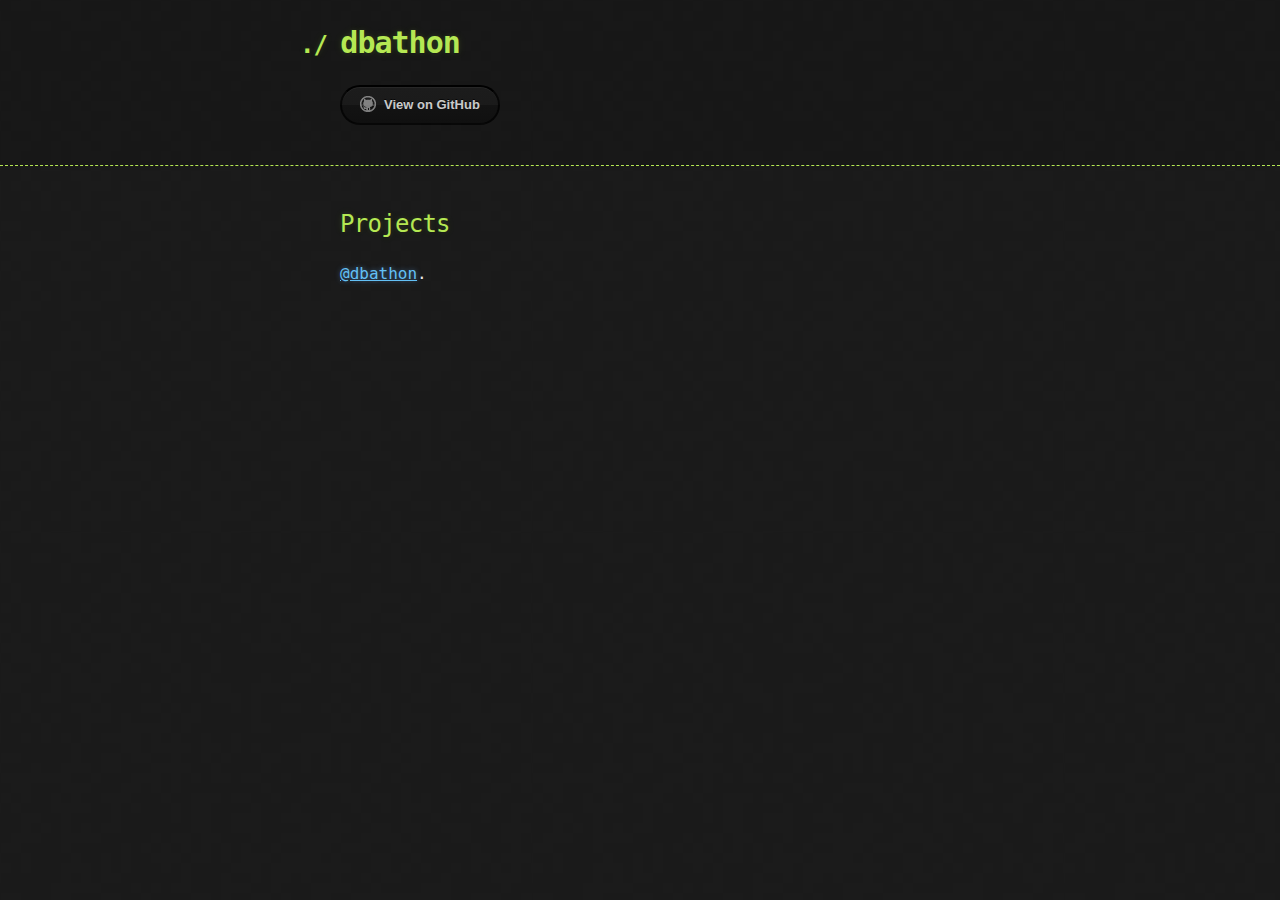
==== index.html @ 5c13d4a7 "Replace master branch with page content via GitHub" ====
<!DOCTYPE html>
<html>
  <head>
    <meta charset='utf-8'>
    <meta http-equiv="X-UA-Compatible" content="chrome=1">

    <link rel="stylesheet" type="text/css" href="stylesheets/stylesheet.css" media="screen" />
    <link rel="stylesheet" type="text/css" href="stylesheets/pygment_trac.css" media="screen" />
    <link rel="stylesheet" type="text/css" href="stylesheets/print.css" media="print" />

    <title>dbathon by dbathon</title>
  </head>

  <body>

    <header>
      <div class="container">
        <h1>dbathon</h1>
        <h2></h2>

        <section id="downloads">
          <a href="https://github.com/dbathon" class="btn btn-github"><span class="icon"></span>View on GitHub</a>
        </section>
      </div>
    </header>

    <div class="container">
      <section id="main_content">
        <h2>
<a name="projects" class="anchor" href="#projects"><span class="octicon octicon-link"></span></a>Projects</h2>

<p><a href="https://github.com/dbathon" class="user-mention">@dbathon</a>.</p>
      </section>
    </div>

    
  </body>
</html>
---- stylesheets/stylesheet.css ----
body {
  margin: 0;
  padding: 0;
  background: #151515 url("../images/bkg.png") 0 0;
  color: #eaeaea;
  font: 16px;
  line-height: 1.5;
  font-family: Monaco, "Bitstream Vera Sans Mono", "Lucida Console", Terminal, monospace;
}

/* General & 'Reset' Stuff */

.container {
  width: 90%;
  max-width: 600px;
  margin: 0 auto;
}

section {
  display: block;
  margin: 0 0 20px 0;
}

h1, h2, h3, h4, h5, h6 {
  margin: 0 0 20px;
}

li {
  line-height: 1.4 ;
}

/* Header, <header>
   header   - container
   h1       - project name
   h2       - project description
*/

header {
  background: rgba(0, 0, 0, 0.1);
  width: 100%;
  border-bottom: 1px dashed #b5e853;
  padding: 20px 0;
  margin: 0 0 40px 0;
}

header h1 {
  font-size: 30px;
  line-height: 1.5;
  margin: 0 0 0 -40px;
  font-weight: bold;
  font-family: Monaco, "Bitstream Vera Sans Mono", "Lucida Console", Terminal, monospace;
  color: #b5e853;
  text-shadow: 0 1px 1px rgba(0, 0, 0, 0.1),
               0 0 5px rgba(181, 232, 83, 0.1),
               0 0 10px rgba(181, 232, 83, 0.1);
  letter-spacing: -1px;
  -webkit-font-smoothing: antialiased;
}

header h1:before {
  content: "./ ";
  font-size: 24px;
}

header h2 {
  font-size: 18px;
  font-weight: 300;
  color: #666;
}

#downloads .btn {
  display: inline-block;
  text-align: center;
  margin: 0;
}

/* Main Content
*/

#main_content {
  width: 100%;
  -webkit-font-smoothing: antialiased;
}
section img {
  max-width: 100%
}

h1, h2, h3, h4, h5, h6 {
  font-weight: normal;
  font-family: Monaco, "Bitstream Vera Sans Mono", "Lucida Console", Terminal, monospace;
  color: #b5e853;
  letter-spacing: -0.03em;
  text-shadow: 0 1px 1px rgba(0, 0, 0, 0.1),
               0 0 5px rgba(181, 232, 83, 0.1),
               0 0 10px rgba(181, 232, 83, 0.1);
}

#main_content h1 {
  font-size: 30px;
}

#main_content h2 {
  font-size: 24px;
}

#main_content h3 {
  font-size: 18px;
}

#main_content h4 {
  font-size: 14px;
}

#main_content h5 {
  font-size: 12px;
  text-transform: uppercase;
  margin: 0 0 5px 0;
}

#main_content h6 {
  font-size: 12px;
  text-transform: uppercase;
  color: #999;
  margin: 0 0 5px 0;
}

dt {
  font-style: italic;
  font-weight: bold;
}

ul li {
  list-style: none;
}

ul li:before {
  content: ">>";
  font-family: Monaco, "Bitstream Vera Sans Mono", "Lucida Console", Terminal, monospace;
  font-size: 13px;
  color: #b5e853;
  margin-left: -37px;
  margin-right: 21px;
  line-height: 16px;
}

blockquote {
  color: #aaa;
  padding-left: 10px;
  border-left: 1px dotted #666;
}

pre {
  background: rgba(0, 0, 0, 0.9);
  border: 1px solid rgba(255, 255, 255, 0.15);
  padding: 10px;
  font-size: 14px;
  color: #b5e853;
  border-radius: 2px;
  -moz-border-radius: 2px;
  -webkit-border-radius: 2px;
  text-wrap: normal;
  overflow: auto;
  overflow-y: hidden;
}

table {
  width: 100%;
  margin: 0 0 20px 0;
}

th {
  text-align: left;
  border-bottom: 1px dashed #b5e853;
  padding: 5px 10px;
}

td {
  padding: 5px 10px;
}

hr {
  height: 0;
  border: 0;
  border-bottom: 1px dashed #b5e853;
  color: #b5e853;
}

/* Buttons
*/

.btn {
  display: inline-block;
  background: -webkit-linear-gradient(top, rgba(40, 40, 40, 0.3), rgba(35, 35, 35, 0.3) 50%, rgba(10, 10, 10, 0.3) 50%, rgba(0, 0, 0, 0.3));
  padding: 8px 18px;
  border-radius: 50px;
  border: 2px solid rgba(0, 0, 0, 0.7);
  border-bottom: 2px solid rgba(0, 0, 0, 0.7);
  border-top: 2px solid rgba(0, 0, 0, 1);
  color: rgba(255, 255, 255, 0.8);
  font-family: Helvetica, Arial, sans-serif;
  font-weight: bold;
  font-size: 13px;
  text-decoration: none;
  text-shadow: 0 -1px 0 rgba(0, 0, 0, 0.75);
  box-shadow: inset 0 1px 0 rgba(255, 255, 255, 0.05);
}

.btn:hover {
  background: -webkit-linear-gradient(top, rgba(40, 40, 40, 0.6), rgba(35, 35, 35, 0.6) 50%, rgba(10, 10, 10, 0.8) 50%, rgba(0, 0, 0, 0.8));
}

.btn .icon {
  display: inline-block;
  width: 16px;
  height: 16px;
  margin: 1px 8px 0 0;
  float: left;
}

.btn-github .icon {
  opacity: 0.6;
  background: url("../images/blacktocat.png") 0 0 no-repeat;
}

/* Links
   a, a:hover, a:visited
*/

a {
  color: #63c0f5;
  text-shadow: 0 0 5px rgba(104, 182, 255, 0.5);
}

/* Clearfix */

.cf:before, .cf:after {
  content:"";
  display:table;
}

.cf:after {
  clear:both;
}

.cf {
  zoom:1;
}
---- stylesheets/pygment_trac.css ----
.highlight .c { color: #999988; font-style: italic } /* Comment */
.highlight .err { color: #a61717; background-color: #e3d2d2 } /* Error */
.highlight .k { font-weight: bold } /* Keyword */
.highlight .o { font-weight: bold } /* Operator */
.highlight .cm { color: #999988; font-style: italic } /* Comment.Multiline */
.highlight .cp { color: #999999; font-weight: bold } /* Comment.Preproc */
.highlight .c1 { color: #999988; font-style: italic } /* Comment.Single */
.highlight .cs { color: #999999; font-weight: bold; font-style: italic } /* Comment.Special */
.highlight .gd { color: #000000; background-color: #ffdddd } /* Generic.Deleted */
.highlight .gd .x { color: #000000; background-color: #ffaaaa } /* Generic.Deleted.Specific */
.highlight .ge { font-style: italic } /* Generic.Emph */
.highlight .gr { color: #aa0000 } /* Generic.Error */
.highlight .gh { color: #999999 } /* Generic.Heading */
.highlight .gi { color: #000000; background-color: #ddffdd } /* Generic.Inserted */
.highlight .gi .x { color: #000000; background-color: #aaffaa } /* Generic.Inserted.Specific */
.highlight .go { color: #888888 } /* Generic.Output */
.highlight .gp { color: #555555 } /* Generic.Prompt */
.highlight .gs { font-weight: bold } /* Generic.Strong */
.highlight .gu { color: #800080; font-weight: bold; } /* Generic.Subheading */
.highlight .gt { color: #aa0000 } /* Generic.Traceback */
.highlight .kc { font-weight: bold } /* Keyword.Constant */
.highlight .kd { font-weight: bold } /* Keyword.Declaration */
.highlight .kn { font-weight: bold } /* Keyword.Namespace */
.highlight .kp { font-weight: bold } /* Keyword.Pseudo */
.highlight .kr { font-weight: bold } /* Keyword.Reserved */
.highlight .kt { color: #445588; font-weight: bold } /* Keyword.Type */
.highlight .m { color: #009999 } /* Literal.Number */
.highlight .s { color: #d14 } /* Literal.String */
.highlight .na { color: #008080 } /* Name.Attribute */
.highlight .nb { color: #0086B3 } /* Name.Builtin */
.highlight .nc { color: #445588; font-weight: bold } /* Name.Class */
.highlight .no { color: #008080 } /* Name.Constant */
.highlight .ni { color: #800080 } /* Name.Entity */
.highlight .ne { color: #990000; font-weight: bold } /* Name.Exception */
.highlight .nf { color: #990000; font-weight: bold } /* Name.Function */
.highlight .nn { color: #555555 } /* Name.Namespace */
.highlight .nt { color: #CBDFFF } /* Name.Tag */
.highlight .nv { color: #008080 } /* Name.Variable */
.highlight .ow { font-weight: bold } /* Operator.Word */
.highlight .w { color: #bbbbbb } /* Text.Whitespace */
.highlight .mf { color: #009999 } /* Literal.Number.Float */
.highlight .mh { color: #009999 } /* Literal.Number.Hex */
.highlight .mi { color: #009999 } /* Literal.Number.Integer */
.highlight .mo { color: #009999 } /* Literal.Number.Oct */
.highlight .sb { color: #d14 } /* Literal.String.Backtick */
.highlight .sc { color: #d14 } /* Literal.String.Char */
.highlight .sd { color: #d14 } /* Literal.String.Doc */
.highlight .s2 { color: #d14 } /* Literal.String.Double */
.highlight .se { color: #d14 } /* Literal.String.Escape */
.highlight .sh { color: #d14 } /* Literal.String.Heredoc */
.highlight .si { color: #d14 } /* Literal.String.Interpol */
.highlight .sx { color: #d14 } /* Literal.String.Other */
.highlight .sr { color: #009926 } /* Literal.String.Regex */
.highlight .s1 { color: #d14 } /* Literal.String.Single */
.highlight .ss { color: #990073 } /* Literal.String.Symbol */
.highlight .bp { color: #999999 } /* Name.Builtin.Pseudo */
.highlight .vc { color: #008080 } /* Name.Variable.Class */
.highlight .vg { color: #008080 } /* Name.Variable.Global */
.highlight .vi { color: #008080 } /* Name.Variable.Instance */
.highlight .il { color: #009999 } /* Literal.Number.Integer.Long */

.type-csharp .highlight .k { color: #0000FF }
.type-csharp .highlight .kt { color: #0000FF }
.type-csharp .highlight .nf { color: #000000; font-weight: normal }
.type-csharp .highlight .nc { color: #2B91AF }
.type-csharp .highlight .nn { color: #000000 }
.type-csharp .highlight .s { color: #A31515 }
.type-csharp .highlight .sc { color: #A31515 }
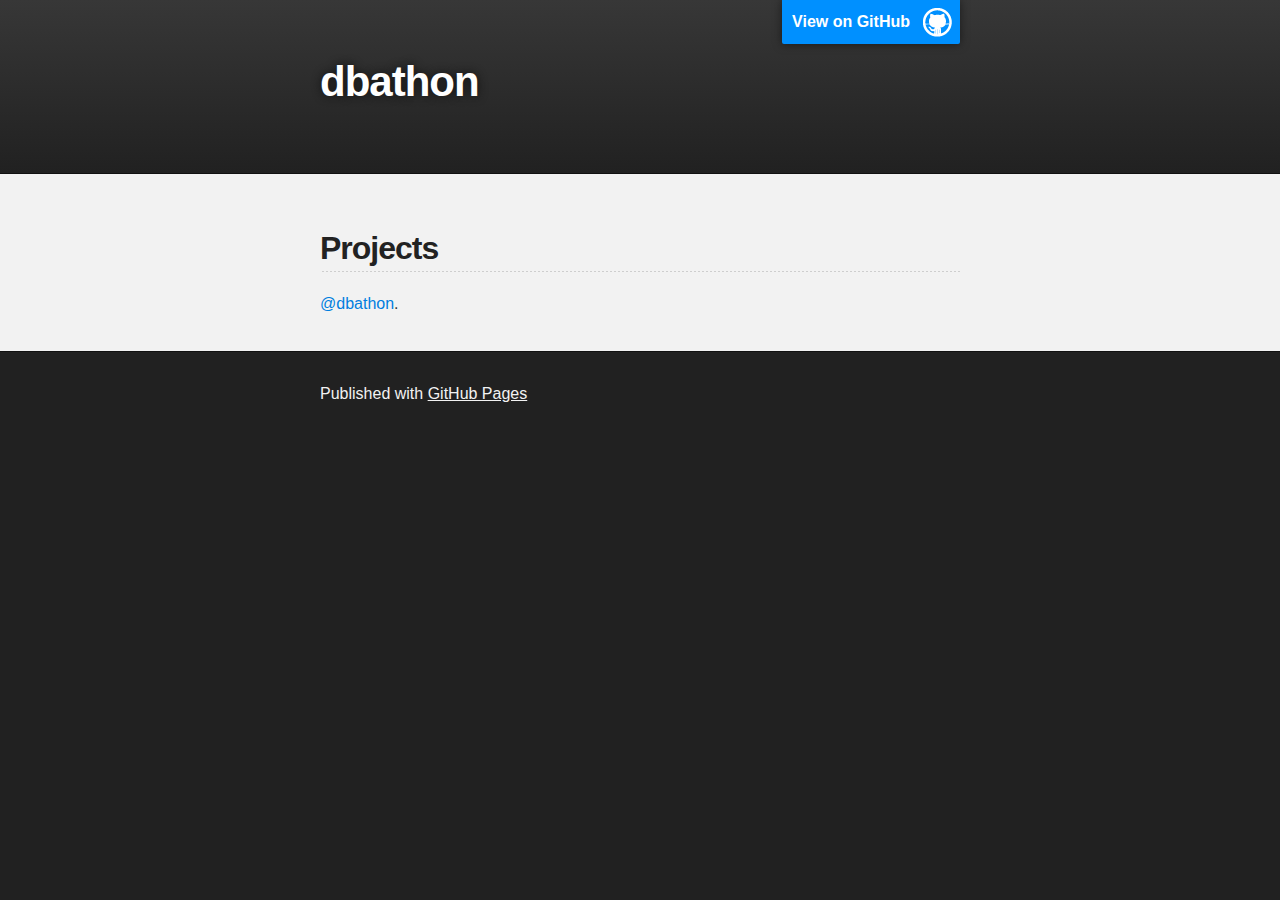
==== commit f10a8bb9: "Replace master branch with page content via GitHub" ====
--- a/index.html
+++ b/index.html
@@ -1,31 +1,32 @@
 <!DOCTYPE html>
 <html>
+
   <head>
-    <meta charset='utf-8'>
-    <meta http-equiv="X-UA-Compatible" content="chrome=1">
+    <meta charset='utf-8' />
+    <meta http-equiv="X-UA-Compatible" content="chrome=1" />
+    <meta name="description" content="dbathon : " />
 
-    <link rel="stylesheet" type="text/css" href="stylesheets/stylesheet.css" media="screen" />
-    <link rel="stylesheet" type="text/css" href="stylesheets/pygment_trac.css" media="screen" />
-    <link rel="stylesheet" type="text/css" href="stylesheets/print.css" media="print" />
+    <link rel="stylesheet" type="text/css" media="screen" href="stylesheets/stylesheet.css">
 
-    <title>dbathon by dbathon</title>
+    <title>dbathon</title>
   </head>
 
   <body>
 
-    <header>
-      <div class="container">
-        <h1>dbathon</h1>
-        <h2></h2>
+    <!-- HEADER -->
+    <div id="header_wrap" class="outer">
+        <header class="inner">
+          <a id="forkme_banner" href="https://github.com/dbathon">View on GitHub</a>
 
-        <section id="downloads">
-          <a href="https://github.com/dbathon" class="btn btn-github"><span class="icon"></span>View on GitHub</a>
-        </section>
-      </div>
-    </header>
+          <h1 id="project_title">dbathon</h1>
+          <h2 id="project_tagline"></h2>
 
-    <div class="container">
-      <section id="main_content">
+        </header>
+    </div>
+
+    <!-- MAIN CONTENT -->
+    <div id="main_content_wrap" class="outer">
+      <section id="main_content" class="inner">
         <h2>
 <a name="projects" class="anchor" href="#projects"><span class="octicon octicon-link"></span></a>Projects</h2>
 
@@ -33,6 +34,14 @@
       </section>
     </div>
 
+    <!-- FOOTER  -->
+    <div id="footer_wrap" class="outer">
+      <footer class="inner">
+        <p>Published with <a href="http://pages.github.com">GitHub Pages</a></p>
+      </footer>
+    </div>
+
     
+
   </body>
-</html>+</html>
--- a/stylesheets/stylesheet.css
+++ b/stylesheets/stylesheet.css
@@ -1,247 +1,423 @@
-body {
+/*******************************************************************************
+Slate Theme for GitHub Pages
+by Jason Costello, @jsncostello
+*******************************************************************************/
+
+@import url(pygment_trac.css);
+
+/*******************************************************************************
+MeyerWeb Reset
+*******************************************************************************/
+
+html, body, div, span, applet, object, iframe,
+h1, h2, h3, h4, h5, h6, p, blockquote, pre,
+a, abbr, acronym, address, big, cite, code,
+del, dfn, em, img, ins, kbd, q, s, samp,
+small, strike, strong, sub, sup, tt, var,
+b, u, i, center,
+dl, dt, dd, ol, ul, li,
+fieldset, form, label, legend,
+table, caption, tbody, tfoot, thead, tr, th, td,
+article, aside, canvas, details, embed,
+figure, figcaption, footer, header, hgroup,
+menu, nav, output, ruby, section, summary,
+time, mark, audio, video {
   margin: 0;
   padding: 0;
-  background: #151515 url("../images/bkg.png") 0 0;
-  color: #eaeaea;
-  font: 16px;
+  border: 0;
+  font: inherit;
+  vertical-align: baseline;
+}
+
+/* HTML5 display-role reset for older browsers */
+article, aside, details, figcaption, figure,
+footer, header, hgroup, menu, nav, section {
+  display: block;
+}
+
+ol, ul {
+  list-style: none;
+}
+
+table {
+  border-collapse: collapse;
+  border-spacing: 0;
+}
+
+/*******************************************************************************
+Theme Styles
+*******************************************************************************/
+
+body {
+  box-sizing: border-box;
+  color:#373737;
+  background: #212121;
+  font-size: 16px;
+  font-family: 'Myriad Pro', Calibri, Helvetica, Arial, sans-serif;
   line-height: 1.5;
+  -webkit-font-smoothing: antialiased;
+}
+
+h1, h2, h3, h4, h5, h6 {
+  margin: 10px 0;
+  font-weight: 700;
+  color:#222222;
+  font-family: 'Lucida Grande', 'Calibri', Helvetica, Arial, sans-serif;
+  letter-spacing: -1px;
+}
+
+h1 {
+  font-size: 36px;
+  font-weight: 700;
+}
+
+h2 {
+  padding-bottom: 10px;
+  font-size: 32px;
+  background: url('../images/bg_hr.png') repeat-x bottom;
+}
+
+h3 {
+  font-size: 24px;
+}
+
+h4 {
+  font-size: 21px;
+}
+
+h5 {
+  font-size: 18px;
+}
+
+h6 {
+  font-size: 16px;
+}
+
+p {
+  margin: 10px 0 15px 0;
+}
+
+footer p {
+  color: #f2f2f2;
+}
+
+a {
+  text-decoration: none;
+  color: #007edf;
+  text-shadow: none;
+
+  transition: color 0.5s ease;
+  transition: text-shadow 0.5s ease;
+  -webkit-transition: color 0.5s ease;
+  -webkit-transition: text-shadow 0.5s ease;
+  -moz-transition: color 0.5s ease;
+  -moz-transition: text-shadow 0.5s ease;
+  -o-transition: color 0.5s ease;
+  -o-transition: text-shadow 0.5s ease;
+  -ms-transition: color 0.5s ease;
+  -ms-transition: text-shadow 0.5s ease;
+}
+
+a:hover, a:focus {text-decoration: underline;}
+
+footer a {
+  color: #F2F2F2;
+  text-decoration: underline;
+}
+
+em {
+  font-style: italic;
+}
+
+strong {
+  font-weight: bold;
+}
+
+img {
+  position: relative;
+  margin: 0 auto;
+  max-width: 739px;
+  padding: 5px;
+  margin: 10px 0 10px 0;
+  border: 1px solid #ebebeb;
+
+  box-shadow: 0 0 5px #ebebeb;
+  -webkit-box-shadow: 0 0 5px #ebebeb;
+  -moz-box-shadow: 0 0 5px #ebebeb;
+  -o-box-shadow: 0 0 5px #ebebeb;
+  -ms-box-shadow: 0 0 5px #ebebeb;
+}
+
+p img {
+  display: inline;
+  margin: 0;
+  padding: 0;
+  vertical-align: middle;
+  text-align: center;
+  border: none;
+}
+
+pre, code {
+  width: 100%;
+  color: #222;
+  background-color: #fff;
+
   font-family: Monaco, "Bitstream Vera Sans Mono", "Lucida Console", Terminal, monospace;
-}
-
-/* General & 'Reset' Stuff */
-
-.container {
-  width: 90%;
-  max-width: 600px;
-  margin: 0 auto;
-}
-
-section {
-  display: block;
-  margin: 0 0 20px 0;
-}
-
-h1, h2, h3, h4, h5, h6 {
-  margin: 0 0 20px;
-}
-
-li {
-  line-height: 1.4 ;
-}
-
-/* Header, <header>
-   header   - container
-   h1       - project name
-   h2       - project description
-*/
-
-header {
-  background: rgba(0, 0, 0, 0.1);
-  width: 100%;
-  border-bottom: 1px dashed #b5e853;
-  padding: 20px 0;
-  margin: 0 0 40px 0;
-}
-
-header h1 {
-  font-size: 30px;
-  line-height: 1.5;
-  margin: 0 0 0 -40px;
-  font-weight: bold;
-  font-family: Monaco, "Bitstream Vera Sans Mono", "Lucida Console", Terminal, monospace;
-  color: #b5e853;
-  text-shadow: 0 1px 1px rgba(0, 0, 0, 0.1),
-               0 0 5px rgba(181, 232, 83, 0.1),
-               0 0 10px rgba(181, 232, 83, 0.1);
-  letter-spacing: -1px;
-  -webkit-font-smoothing: antialiased;
-}
-
-header h1:before {
-  content: "./ ";
-  font-size: 24px;
-}
-
-header h2 {
-  font-size: 18px;
-  font-weight: 300;
-  color: #666;
-}
-
-#downloads .btn {
-  display: inline-block;
-  text-align: center;
-  margin: 0;
-}
-
-/* Main Content
-*/
-
-#main_content {
-  width: 100%;
-  -webkit-font-smoothing: antialiased;
-}
-section img {
-  max-width: 100%
-}
-
-h1, h2, h3, h4, h5, h6 {
-  font-weight: normal;
-  font-family: Monaco, "Bitstream Vera Sans Mono", "Lucida Console", Terminal, monospace;
-  color: #b5e853;
-  letter-spacing: -0.03em;
-  text-shadow: 0 1px 1px rgba(0, 0, 0, 0.1),
-               0 0 5px rgba(181, 232, 83, 0.1),
-               0 0 10px rgba(181, 232, 83, 0.1);
-}
-
-#main_content h1 {
-  font-size: 30px;
-}
-
-#main_content h2 {
-  font-size: 24px;
-}
-
-#main_content h3 {
-  font-size: 18px;
-}
-
-#main_content h4 {
   font-size: 14px;
-}
-
-#main_content h5 {
-  font-size: 12px;
-  text-transform: uppercase;
-  margin: 0 0 5px 0;
-}
-
-#main_content h6 {
-  font-size: 12px;
-  text-transform: uppercase;
-  color: #999;
-  margin: 0 0 5px 0;
-}
-
-dt {
-  font-style: italic;
-  font-weight: bold;
-}
-
-ul li {
-  list-style: none;
-}
-
-ul li:before {
-  content: ">>";
-  font-family: Monaco, "Bitstream Vera Sans Mono", "Lucida Console", Terminal, monospace;
-  font-size: 13px;
-  color: #b5e853;
-  margin-left: -37px;
-  margin-right: 21px;
-  line-height: 16px;
-}
-
-blockquote {
-  color: #aaa;
-  padding-left: 10px;
-  border-left: 1px dotted #666;
-}
-
-pre {
-  background: rgba(0, 0, 0, 0.9);
-  border: 1px solid rgba(255, 255, 255, 0.15);
-  padding: 10px;
-  font-size: 14px;
-  color: #b5e853;
+
   border-radius: 2px;
   -moz-border-radius: 2px;
   -webkit-border-radius: 2px;
-  text-wrap: normal;
+}
+
+pre {
+  width: 100%;
+  padding: 10px;
+  box-shadow: 0 0 10px rgba(0,0,0,.1);
   overflow: auto;
-  overflow-y: hidden;
+}
+
+code {
+  padding: 3px;
+  margin: 0 3px;
+  box-shadow: 0 0 10px rgba(0,0,0,.1);
+}
+
+pre code {
+  display: block;
+  box-shadow: none;
+}
+
+blockquote {
+  color: #666;
+  margin-bottom: 20px;
+  padding: 0 0 0 20px;
+  border-left: 3px solid #bbb;
+}
+
+
+ul, ol, dl {
+  margin-bottom: 15px
+}
+
+ul {
+  list-style: inside;
+  padding-left: 20px;
+}
+
+ol {
+  list-style: decimal inside;
+  padding-left: 20px;
+}
+
+dl dt {
+  font-weight: bold;
+}
+
+dl dd {
+  padding-left: 20px;
+  font-style: italic;
+}
+
+dl p {
+  padding-left: 20px;
+  font-style: italic;
+}
+
+hr {
+  height: 1px;
+  margin-bottom: 5px;
+  border: none;
+  background: url('../images/bg_hr.png') repeat-x center;
 }
 
 table {
+  border: 1px solid #373737;
+  margin-bottom: 20px;
+  text-align: left;
+ }
+
+th {
+  font-family: 'Lucida Grande', 'Helvetica Neue', Helvetica, Arial, sans-serif;
+  padding: 10px;
+  background: #373737;
+  color: #fff;
+ }
+
+td {
+  padding: 10px;
+  border: 1px solid #373737;
+ }
+
+form {
+  background: #f2f2f2;
+  padding: 20px;
+}
+
+/*******************************************************************************
+Full-Width Styles
+*******************************************************************************/
+
+.outer {
   width: 100%;
-  margin: 0 0 20px 0;
-}
-
-th {
-  text-align: left;
-  border-bottom: 1px dashed #b5e853;
-  padding: 5px 10px;
-}
-
-td {
-  padding: 5px 10px;
-}
-
-hr {
-  height: 0;
-  border: 0;
-  border-bottom: 1px dashed #b5e853;
-  color: #b5e853;
-}
-
-/* Buttons
-*/
-
-.btn {
-  display: inline-block;
-  background: -webkit-linear-gradient(top, rgba(40, 40, 40, 0.3), rgba(35, 35, 35, 0.3) 50%, rgba(10, 10, 10, 0.3) 50%, rgba(0, 0, 0, 0.3));
-  padding: 8px 18px;
-  border-radius: 50px;
-  border: 2px solid rgba(0, 0, 0, 0.7);
-  border-bottom: 2px solid rgba(0, 0, 0, 0.7);
-  border-top: 2px solid rgba(0, 0, 0, 1);
-  color: rgba(255, 255, 255, 0.8);
-  font-family: Helvetica, Arial, sans-serif;
-  font-weight: bold;
-  font-size: 13px;
-  text-decoration: none;
-  text-shadow: 0 -1px 0 rgba(0, 0, 0, 0.75);
-  box-shadow: inset 0 1px 0 rgba(255, 255, 255, 0.05);
-}
-
-.btn:hover {
-  background: -webkit-linear-gradient(top, rgba(40, 40, 40, 0.6), rgba(35, 35, 35, 0.6) 50%, rgba(10, 10, 10, 0.8) 50%, rgba(0, 0, 0, 0.8));
-}
-
-.btn .icon {
-  display: inline-block;
-  width: 16px;
-  height: 16px;
-  margin: 1px 8px 0 0;
-  float: left;
-}
-
-.btn-github .icon {
-  opacity: 0.6;
-  background: url("../images/blacktocat.png") 0 0 no-repeat;
-}
-
-/* Links
-   a, a:hover, a:visited
-*/
-
-a {
-  color: #63c0f5;
-  text-shadow: 0 0 5px rgba(104, 182, 255, 0.5);
-}
-
-/* Clearfix */
-
-.cf:before, .cf:after {
-  content:"";
-  display:table;
-}
-
-.cf:after {
-  clear:both;
-}
-
-.cf {
-  zoom:1;
-}+}
+
+.inner {
+  position: relative;
+  max-width: 640px;
+  padding: 20px 10px;
+  margin: 0 auto;
+}
+
+#forkme_banner {
+  display: block;
+  position: absolute;
+  top:0;
+  right: 10px;
+  z-index: 10;
+  padding: 10px 50px 10px 10px;
+  color: #fff;
+  background: url('../images/blacktocat.png') #0090ff no-repeat 95% 50%;
+  font-weight: 700;
+  box-shadow: 0 0 10px rgba(0,0,0,.5);
+  border-bottom-left-radius: 2px;
+  border-bottom-right-radius: 2px;
+}
+
+#header_wrap {
+  background: #212121;
+  background: -moz-linear-gradient(top, #373737, #212121);
+  background: -webkit-linear-gradient(top, #373737, #212121);
+  background: -ms-linear-gradient(top, #373737, #212121);
+  background: -o-linear-gradient(top, #373737, #212121);
+  background: linear-gradient(top, #373737, #212121);
+}
+
+#header_wrap .inner {
+  padding: 50px 10px 30px 10px;
+}
+
+#project_title {
+  margin: 0;
+  color: #fff;
+  font-size: 42px;
+  font-weight: 700;
+  text-shadow: #111 0px 0px 10px;
+}
+
+#project_tagline {
+  color: #fff;
+  font-size: 24px;
+  font-weight: 300;
+  background: none;
+  text-shadow: #111 0px 0px 10px;
+}
+
+#downloads {
+  position: absolute;
+  width: 210px;
+  z-index: 10;
+  bottom: -40px;
+  right: 0;
+  height: 70px;
+  background: url('../images/icon_download.png') no-repeat 0% 90%;
+}
+
+.zip_download_link {
+  display: block;
+  float: right;
+  width: 90px;
+  height:70px;
+  text-indent: -5000px;
+  overflow: hidden;
+  background: url(../images/sprite_download.png) no-repeat bottom left;
+}
+
+.tar_download_link {
+  display: block;
+  float: right;
+  width: 90px;
+  height:70px;
+  text-indent: -5000px;
+  overflow: hidden;
+  background: url(../images/sprite_download.png) no-repeat bottom right;
+  margin-left: 10px;
+}
+
+.zip_download_link:hover {
+  background: url(../images/sprite_download.png) no-repeat top left;
+}
+
+.tar_download_link:hover {
+  background: url(../images/sprite_download.png) no-repeat top right;
+}
+
+#main_content_wrap {
+  background: #f2f2f2;
+  border-top: 1px solid #111;
+  border-bottom: 1px solid #111;
+}
+
+#main_content {
+  padding-top: 40px;
+}
+
+#footer_wrap {
+  background: #212121;
+}
+
+
+
+/*******************************************************************************
+Small Device Styles
+*******************************************************************************/
+
+@media screen and (max-width: 480px) {
+  body {
+    font-size:14px;
+  }
+
+  #downloads {
+    display: none;
+  }
+
+  .inner {
+    min-width: 320px;
+    max-width: 480px;
+  }
+
+  #project_title {
+  font-size: 32px;
+  }
+
+  h1 {
+    font-size: 28px;
+  }
+
+  h2 {
+    font-size: 24px;
+  }
+
+  h3 {
+    font-size: 21px;
+  }
+
+  h4 {
+    font-size: 18px;
+  }
+
+  h5 {
+    font-size: 14px;
+  }
+
+  h6 {
+    font-size: 12px;
+  }
+
+  code, pre {
+    min-width: 320px;
+    max-width: 480px;
+    font-size: 11px;
+  }
+
+}
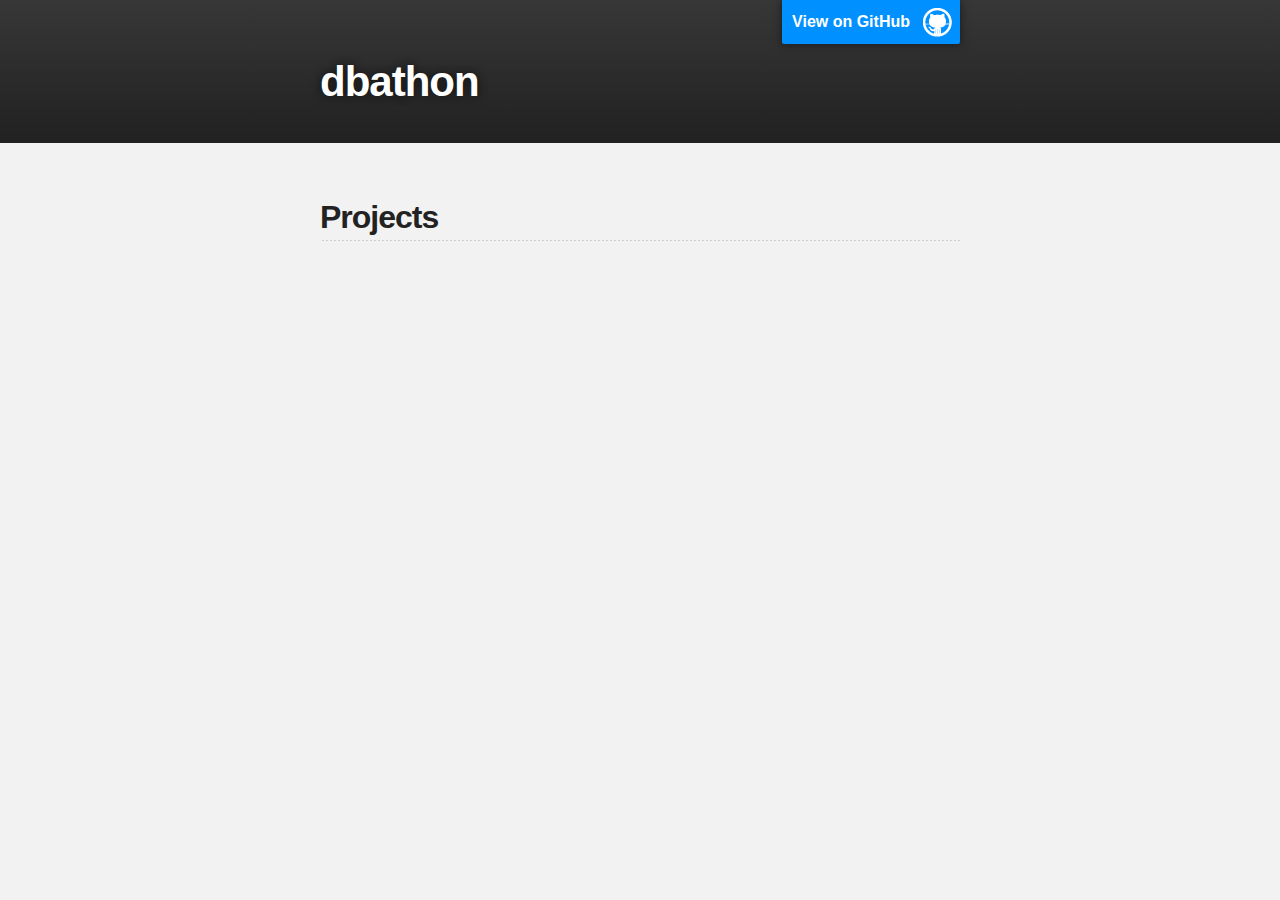
==== commit b9d3028d: "remove unused files and cleanup" ====
--- a/index.html
+++ b/index.html
@@ -3,45 +3,32 @@
 
   <head>
     <meta charset='utf-8' />
-    <meta http-equiv="X-UA-Compatible" content="chrome=1" />
-    <meta name="description" content="dbathon : " />
 
     <link rel="stylesheet" type="text/css" media="screen" href="stylesheets/stylesheet.css">
 
-    <title>dbathon</title>
+    <title>dbathon.github.io</title>
   </head>
 
   <body>
 
     <!-- HEADER -->
     <div id="header_wrap" class="outer">
-        <header class="inner">
-          <a id="forkme_banner" href="https://github.com/dbathon">View on GitHub</a>
+      <header class="inner">
+        <a id="forkme_banner" href="https://github.com/dbathon">View on GitHub</a>
 
-          <h1 id="project_title">dbathon</h1>
-          <h2 id="project_tagline"></h2>
-
-        </header>
+        <h1 id="project_title">dbathon</h1>
+        <!-- <h2 id="project_tagline"></h2> -->
+      </header>
     </div>
 
     <!-- MAIN CONTENT -->
     <div id="main_content_wrap" class="outer">
       <section id="main_content" class="inner">
-        <h2>
-<a name="projects" class="anchor" href="#projects"><span class="octicon octicon-link"></span></a>Projects</h2>
+        <h2>Projects</h2>
 
-<p><a href="https://github.com/dbathon" class="user-mention">@dbathon</a>.</p>
+        <p></p>
       </section>
     </div>
 
-    <!-- FOOTER  -->
-    <div id="footer_wrap" class="outer">
-      <footer class="inner">
-        <p>Published with <a href="http://pages.github.com">GitHub Pages</a></p>
-      </footer>
-    </div>
-
-    
-
   </body>
 </html>
--- a/stylesheets/stylesheet.css
+++ b/stylesheets/stylesheet.css
@@ -51,7 +51,7 @@
 body {
   box-sizing: border-box;
   color:#373737;
-  background: #212121;
+  background: #f2f2f2;
   font-size: 16px;
   font-family: 'Myriad Pro', Calibri, Helvetica, Arial, sans-serif;
   line-height: 1.5;
@@ -353,9 +353,6 @@
 }
 
 #main_content_wrap {
-  background: #f2f2f2;
-  border-top: 1px solid #111;
-  border-bottom: 1px solid #111;
 }
 
 #main_content {
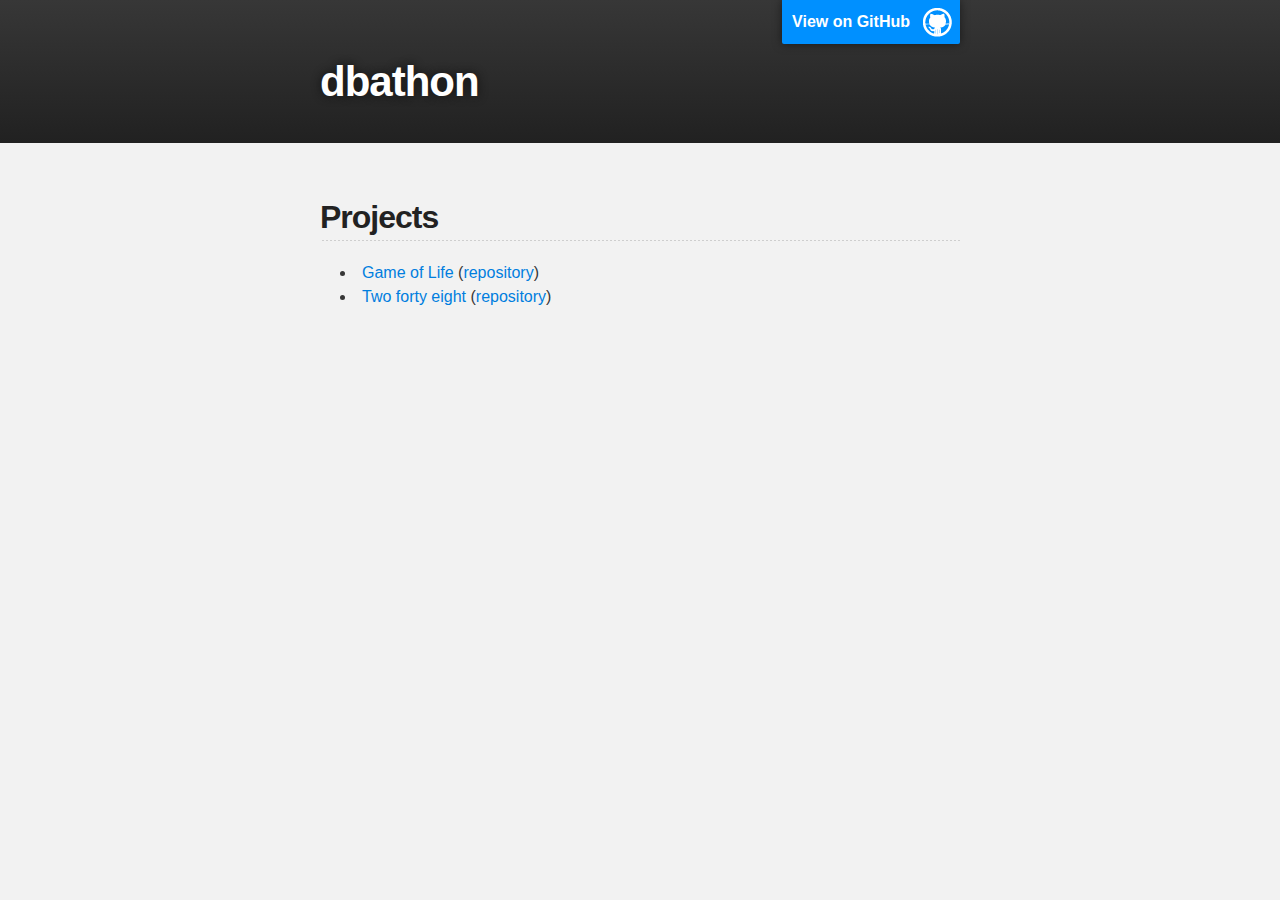
==== commit 7f27fb1a: "add game-of-life-dart and two-forty-eight" ====
--- a/index.html
+++ b/index.html
@@ -26,7 +26,10 @@
       <section id="main_content" class="inner">
         <h2>Projects</h2>
 
-        <p></p>
+        <ul>
+          <li><a href="game-of-life-dart/">Game of Life</a> (<a href="https://github.com/dbathon/game-of-life-dart">repository</a>)</li>
+          <li><a href="two-forty-eight/">Two forty eight</a> (<a href="https://github.com/dbathon/two-forty-eight">repository</a>)</li>
+        </ul>
       </section>
     </div>
 
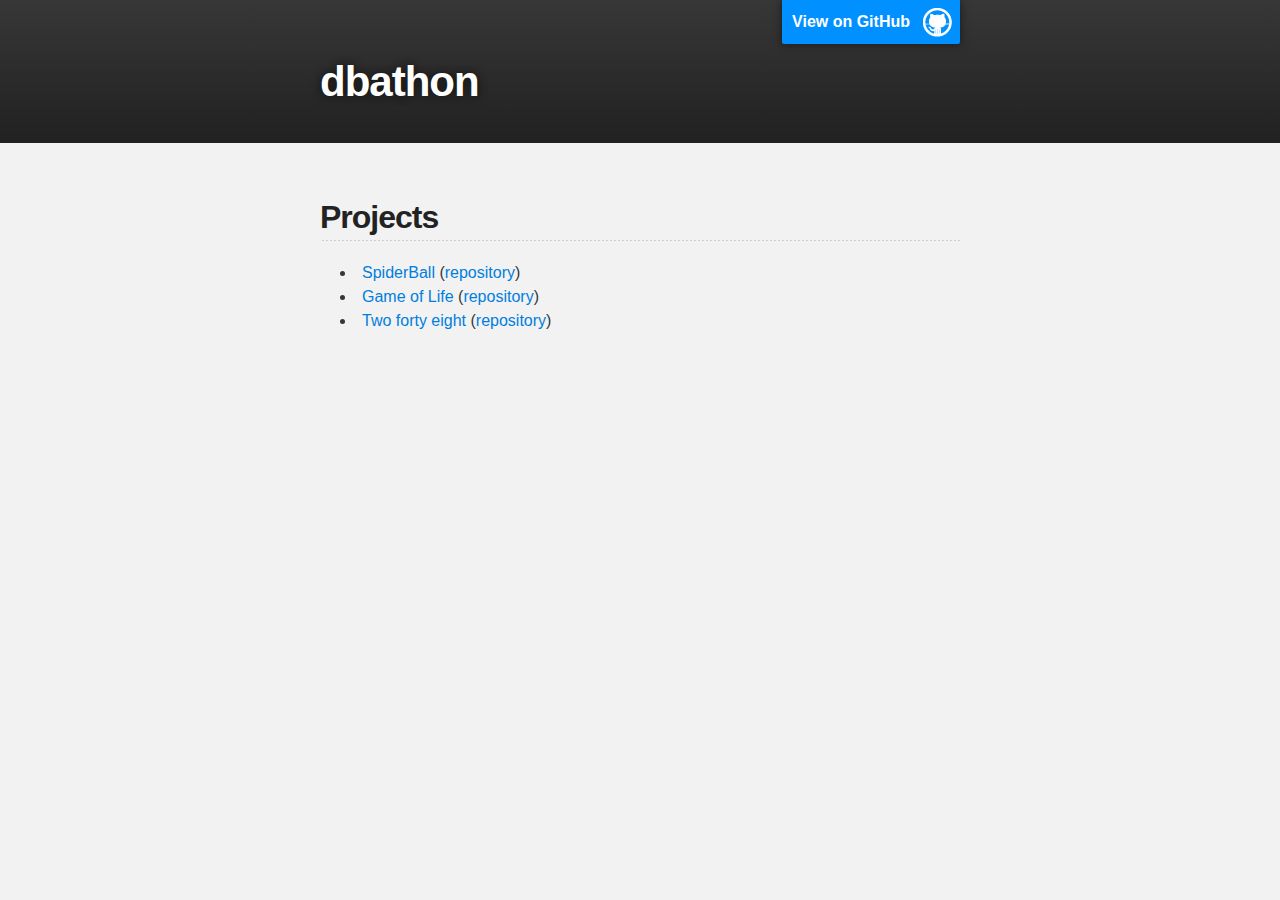
==== commit 4e2cf427: "Add SpiderBall" ====
--- a/index.html
+++ b/index.html
@@ -27,6 +27,7 @@
         <h2>Projects</h2>
 
         <ul>
+          <li><a href="spiderball/">SpiderBall</a> (<a href="https://github.com/dbathon/spiderball-ts">repository</a>)</li>
           <li><a href="game-of-life-dart/">Game of Life</a> (<a href="https://github.com/dbathon/game-of-life-dart">repository</a>)</li>
           <li><a href="two-forty-eight/">Two forty eight</a> (<a href="https://github.com/dbathon/two-forty-eight">repository</a>)</li>
         </ul>
